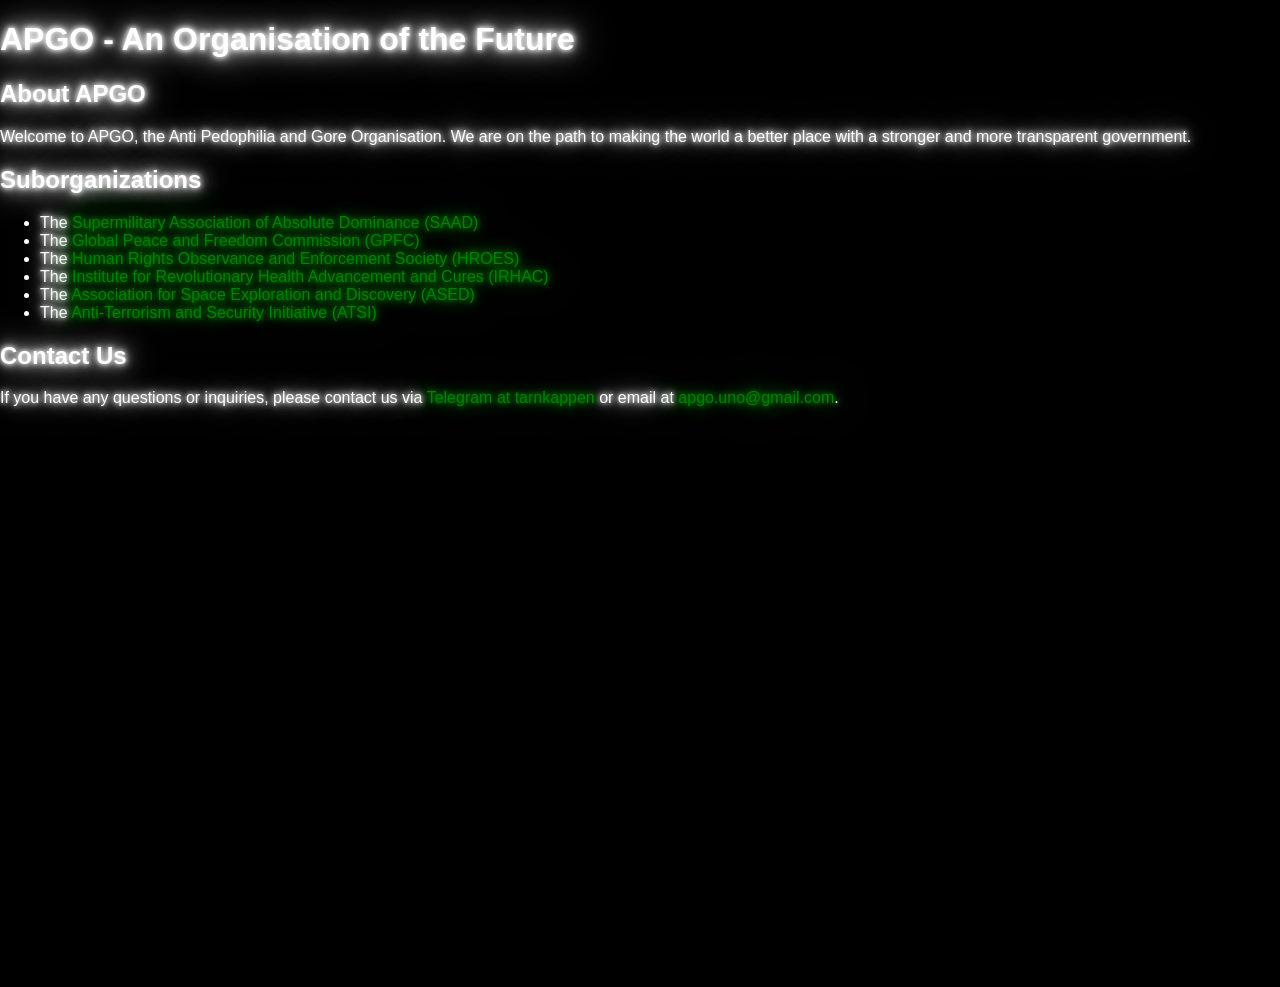
==== apgo.html @ 8b0bbb08 "Rename index.html to apgo.html" ====
<!DOCTYPE html>
<html lang="en">
<head>
    <meta charset="UTF-8">
    <meta name="viewport" content="width=device-width, initial-scale=1.0">
    <title>APGO - An Organisation of the Future</title>
    <link rel="stylesheet" href="style.css">
</head>
<body>
    <div class="content">
        <header>
            <h1>APGO - An Organisation of the Future</h1>
        </header>
        <section id="about">
            <h2>About APGO</h2>
            <p>Welcome to APGO, the Anti Pedophilia and Gore Organisation. We are on the path to making the world a better place with a stronger and more transparent government.</p>
        </section>
        <section id="suborganizations">
            <h2>Suborganizations</h2>
            <ul>
                <li>The <span class="keyword">Supermilitary Association of Absolute Dominance (SAAD)</span></li>
                <li>The <span class="keyword">Global Peace and Freedom Commission (GPFC)</span></li>
                <li>The <span class="keyword">Human Rights Observance and Enforcement Society (HROES)</span></li>
                <li>The <span class="keyword">Institute for Revolutionary Health Advancement and Cures (IRHAC)</span></li>
                <li>The <span class="keyword">Association for Space Exploration and Discovery (ASED)</span></li>
                <li>The <span class="keyword">Anti-Terrorism and Security Initiative (ATSI)</span></li>
            </ul>
        </section>
        <section id="contact">
            <h2>Contact Us</h2>
            <p>If you have any questions or inquiries, please contact us via <span class="keyword">Telegram at tarnkappen</span> or email at <span class="keyword">apgo.uno@gmail.com</span>.</p>
        </section>
    </div>
    <footer>
        <p>&copy; 2024 APGO. All rights reserved.</p>
    </footer>
</body>
</html>
---- style.css ----
html, body {
    height: 100%;
    margin: 0;
    background-color: black;
    color: white;
    font-family: Arial, sans-serif;
    overflow-x: hidden;
}

.content {
    min-height: 100%;
    padding-bottom: 50px; /* Footer height */
}

h1, h2, p, li, footer {
    text-shadow: 0 0 5px #FFF, 0 0 10px #FFF, 0 0 20px #FFF, 0 0 40px #FFF;
}

.keyword {
    color: green;
    text-shadow: 0 0 5px green, 0 0 10px green, 0 0 20px green, 0 0 40px green;
}

footer {
    position: relative;
    height: 50px;
    margin-top: -50px;
    clear: both;
    text-align: center;
}

a {
    color: green;
    text-decoration: none;
}

a:hover {
    color: lightgreen;
}
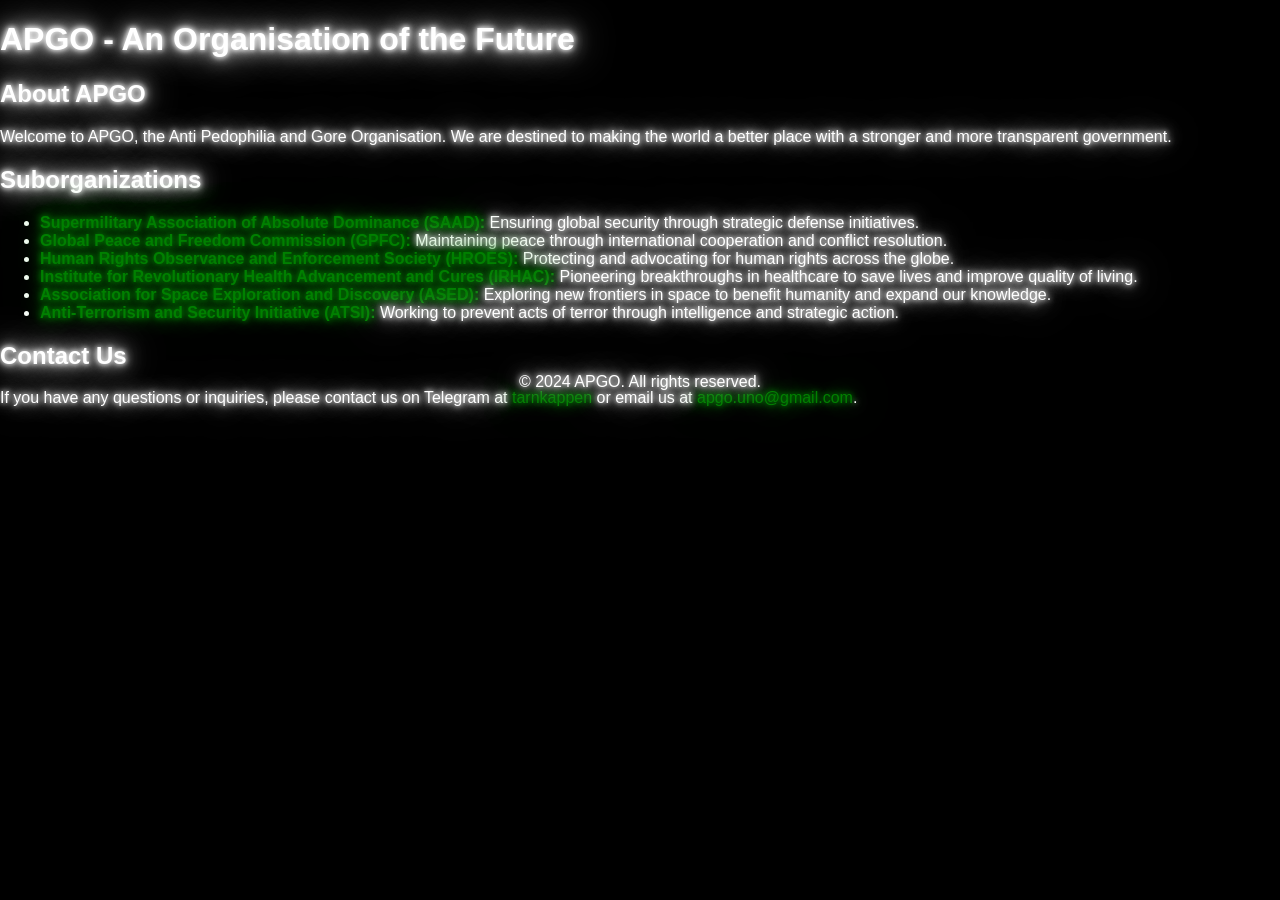
==== commit 129ceb06: "Update apgo.html" ====
--- a/apgo.html
+++ b/apgo.html
@@ -7,30 +7,28 @@
     <link rel="stylesheet" href="style.css">
 </head>
 <body>
-    <div class="content">
-        <header>
-            <h1>APGO - An Organisation of the Future</h1>
-        </header>
-        <section id="about">
-            <h2>About APGO</h2>
-            <p>Welcome to APGO, the Anti Pedophilia and Gore Organisation. We are on the path to making the world a better place with a stronger and more transparent government.</p>
-        </section>
-        <section id="suborganizations">
-            <h2>Suborganizations</h2>
-            <ul>
-                <li>The <span class="keyword">Supermilitary Association of Absolute Dominance (SAAD)</span></li>
-                <li>The <span class="keyword">Global Peace and Freedom Commission (GPFC)</span></li>
-                <li>The <span class="keyword">Human Rights Observance and Enforcement Society (HROES)</span></li>
-                <li>The <span class="keyword">Institute for Revolutionary Health Advancement and Cures (IRHAC)</span></li>
-                <li>The <span class="keyword">Association for Space Exploration and Discovery (ASED)</span></li>
-                <li>The <span class="keyword">Anti-Terrorism and Security Initiative (ATSI)</span></li>
-            </ul>
-        </section>
-        <section id="contact">
-            <h2>Contact Us</h2>
-            <p>If you have any questions or inquiries, please contact us via <span class="keyword">Telegram at tarnkappen</span> or email at <span class="keyword">apgo.uno@gmail.com</span>.</p>
-        </section>
-    </div>
+    <header>
+        <h1>APGO - An Organisation of the Future</h1>
+    </header>
+    <section id="about">
+        <h2>About APGO</h2>
+        <p>Welcome to APGO, the Anti Pedophilia and Gore Organisation. We are destined to making the world a better place with a stronger and more transparent government.</p>
+    </section>
+    <section id="suborganizations">
+        <h2>Suborganizations</h2>
+        <ul>
+            <li><strong class="keyword">Supermilitary Association of Absolute Dominance (SAAD):</strong> Ensuring global security through strategic defense initiatives.</li>
+            <li><strong class="keyword">Global Peace and Freedom Commission (GPFC):</strong> Maintaining peace through international cooperation and conflict resolution.</li>
+            <li><strong class="keyword">Human Rights Observance and Enforcement Society (HROES):</strong> Protecting and advocating for human rights across the globe.</li>
+            <li><strong class="keyword">Institute for Revolutionary Health Advancement and Cures (IRHAC):</strong> Pioneering breakthroughs in healthcare to save lives and improve quality of living.</li>
+            <li><strong class="keyword">Association for Space Exploration and Discovery (ASED):</strong> Exploring new frontiers in space to benefit humanity and expand our knowledge.</li>
+            <li><strong class="keyword">Anti-Terrorism and Security Initiative (ATSI):</strong> Working to prevent acts of terror through intelligence and strategic action.</li>
+        </ul>
+    </section>
+    <section id="contact">
+        <h2>Contact Us</h2>
+        <p>If you have any questions or inquiries, please contact us on Telegram at <a href="https://t.me/tarnkappen" class="keyword">tarnkappen</a> or email us at <a href="mailto:apgo.uno@gmail.com" class="keyword">apgo.uno@gmail.com</a>.</p>
+    </section>
     <footer>
         <p>&copy; 2024 APGO. All rights reserved.</p>
     </footer>
